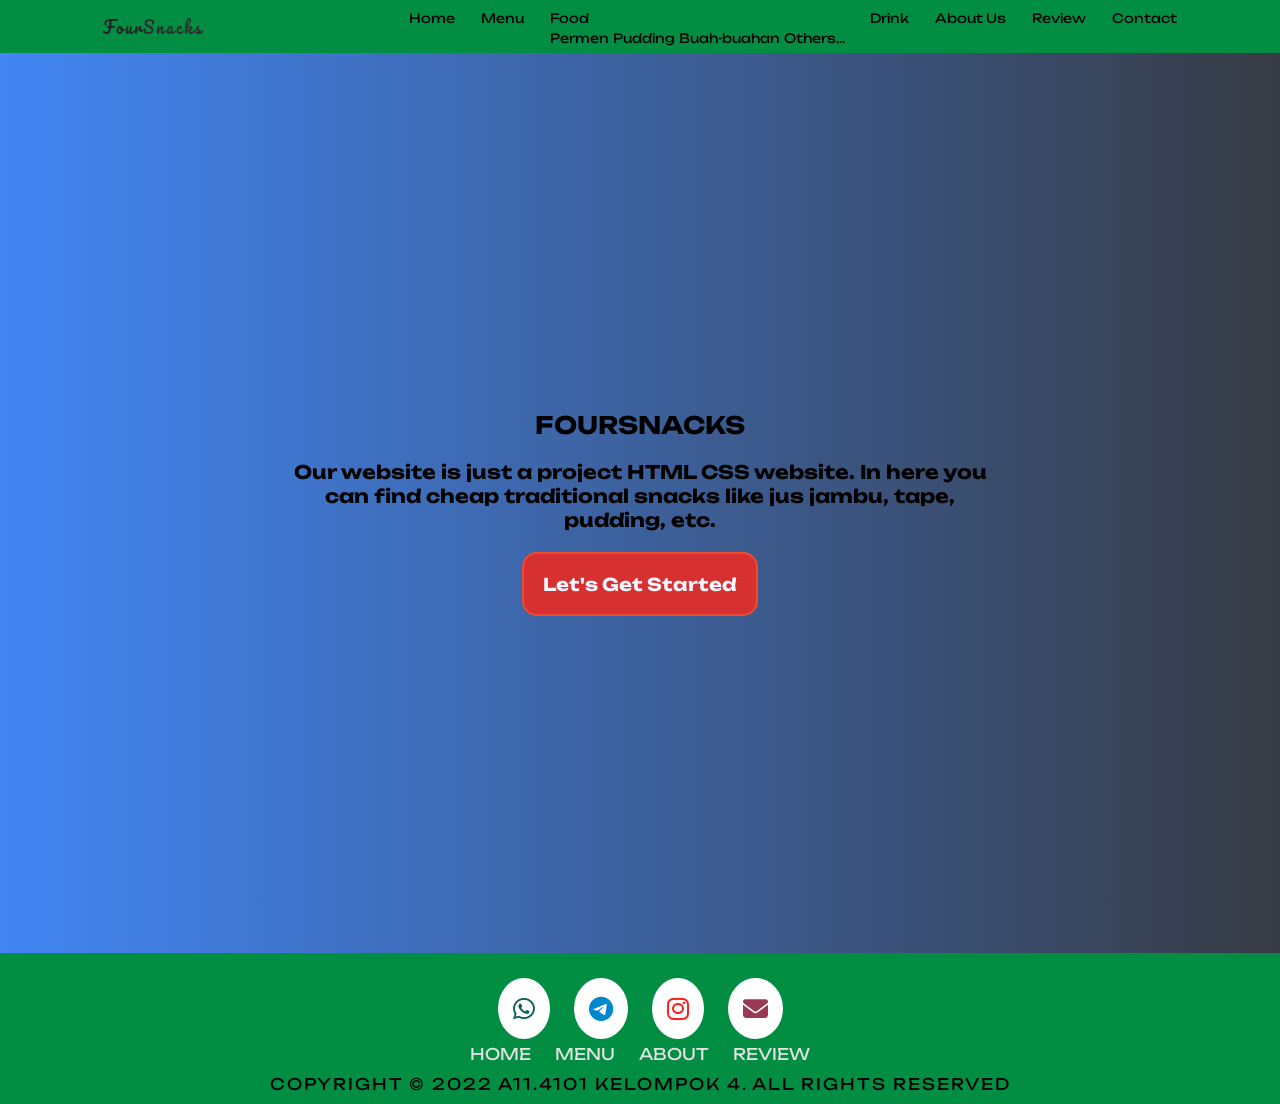
==== index.html @ fea2c29b "renaming index" ====
<!DOCTYPE html>
<html lang="en">
  <head>
    <meta charset="UTF-8" />
    <meta http-equiv="X-UA-Compatible" content="IE=edge" />
    <meta name="viewport" content="width=device-width, initial-scale=1.0" />
    <title>Home</title>
    <link
      rel="stylesheet"
      href="https://cdnjs.cloudflare.com/ajax/libs/font-awesome/6.2.1/css/all.min.css"
      integrity="sha512-MV7K8+y+gLIBoVD59lQIYicR65iaqukzvf/nwasF0nqhPay5w/9lJmVM2hMDcnK1OnMGCdVK+iQrJ7lzPJQd1w=="
      crossorigin="anonymous"
      referrerpolicy="no-referrer"
    />

    <!-- 1. Link berfungsi untuk memberikan css, serta menghubungkan html dengan googleapis (untuk mengubah font) -->
    <link rel="stylesheet" href="./CSS AND JS/style.css" />
    <link rel="stylesheet" href="./CSS AND JS/media-screen.css" />
    <link rel="preconnect" href="https://fonts.googleapis.com" />
    <link rel="preconnect" href="https://fonts.gstatic.com" crossorigin />
    <link href="https://fonts.googleapis.com/css2?family=Poppins:wght@300;400;600&display=swap" rel="stylesheet" />
    <link href="https://fonts.googleapis.com/css2?family=Pacifico&display=swap" rel="stylesheet" />
    <link href="https://fonts.googleapis.com/css2?family=Unbounded&display=swap" rel="stylesheet" />
  </head>
  <body>
    <!-- 2. nav digunakan untuk membuat tombol navigasi pada bagian atas halaman. Link link yang ada pada navbar (navigasi bar) digunakan untuk mengarahkan pengguna yang memencetnya ke halamman yang dituju. -->
    <nav>
      <div class="logo">
        <!-- 3. span digunakan untuk membuat elemen yang dapat diberi style berbeda dari yang tidak di span. (Warna pada logo Four dan Snakcs berbeda) -->
        <a href="./Home.html">Four<span>Snacks</span></a>
      </div>
      <ul>
        <li><a href="./Home.html">Home</a></li>
        <li><a href="./Menu.html">Menu</a></li>
        <li>
          <button class="dropdown">Food</button>
          <div class="dropdown-content">
            <a href="./Permen.html">Permen</a>
            <a href="./Pudding.html">Pudding</a>
            <a href="./buah.html">Buah-buahan</a>
            <a href="./others.html">Others...</a>
          </div>
        </li>
        <li>
          <button class="dropdown">
            Drink
            <div class="dropdown-content">
              <a href="./Jambu.html">Jus Jambu</a>
              <a href="./Esbatu.html">Es Batu</a>
            </div>
          </button>
        </li>
        <li><a href="./About.html">About Us</a></li>
        <li><a href="./Review.html">Review</a></li>
        <li><a href="./contact.html">Contact</a></li>
      </ul>
      <!-- 4. Digunakan untuk membuat menu pada navbar berpindah menjadi di samping halaman dan kumpulan link tadi berubah bentuknya menjadi garis 3. Ini bekerja saat ukuran layar berada dibawah 576px -->
      <div class="menu-hamburger">
        <input type="checkbox" name="" id="" />
        <span></span>
        <span></span>
        <span></span>
      </div>
    </nav>

    <!-- 5. Digunakan untuk membuat main konten pada halaman. Section disini berfungsi sebagai elemen induk yang digunakan untuk membungkus element anak dan mengaturnya sesuai dengan pengaturan yang disetting pada cssnya-->
    <section>
      <div class="container">
        <h1>FOURSNACKS</h1>
        <h3>Our website is just a project HTML CSS website. In here you can find cheap traditional snacks like jus jambu, tape, pudding, etc.</h3>
        <!-- 6. Button disini berfungsi untuk mengarahkan website ke halaman menu. -->
        <a href="./Menu.html"><button class="btn">Let's Get Started</button></a>
      </div>
    </section>

    <!-- 7.  Berfungsi untuk membuat footer pada halaman html yang isinyua logo sosmed, copyright, serta beberapa halaman yang bersangkutan yang dipilih. -->
    <footer>
      <ul class="footer-icons">
        <li>
          <a href="#"><i class="fa-brands fa-whatsapp" style="color: #075e54"></i></a>
        </li>
        <li>
          <a href="#"><i class="fa-brands fa-telegram" style="color: #0088cc"></i></a>
        </li>
        <li>
          <a href="#"><i class="fa-brands fa-instagram" style="color: #fd1d1d"></i></a>
        </li>
        <li>
          <a href="#"><i class="fa-solid fa-envelope" style="color: #993955"></i></a>
        </li>
      </ul>
      <!-- 8. Digunakan untuk membuat menu link yang dapat diakses menuju link yang bersangkutan. -->
      <ul class="footer-menu">
        <li><a href="./Home.html">Home</a></li>
        <li><a href="./Menu.html">Menu</a></li>
        <li><a href="./About.html">About</a></li>
        <li><a href="./review.html">Review</a></li>
      </ul>
      <!-- 9. Digunakann untuk -->
      <div class="footer-copyright">
        <p>Copyright © 2022 A11.4101 KELOMPOK 4. All Rights Reserved</p>
      </div>
    </footer>

    <!-- 10. Digunakan untuk menghubungkan halaman dengan javascript -->
    <script src="./CSS AND JS/script.js"></script>
  </body>
</html>
---- CSS AND JS/style.css ----
* {
  padding: 0;
  margin: 0;
  box-sizing: border-box;
}

ul,
li,
ol {
  list-style: none;
}

a {
  text-decoration: none;
}

body {
  font-family: "Unbounded", cursive;
  overflow-x: hidden;
  height: 100vh;
  background: #373b44; /* fallback for old browsers */
  background: -webkit-linear-gradient(to right, #4286f4, #373b44); /* Chrome 10-25, Safari 5.1-6 */
  background: linear-gradient(to right, #4286f4, #373b44); /* W3C, IE 10+/ Edge, Firefox 16+, Chrome 26+, Opera 12+, Safari 7+ */
}

section {
  display: flex;
  justify-content: center;
  align-items: center;
  min-height: 100vh;
  flex-direction: column;
}

.container {
  display: flex;
  align-items: center;
  justify-content: center;
  flex-direction: column;
  max-width: 700px;
  width: 100%;
  text-align: center;
}

.container .header-content {
  margin-top: 10px;
}

nav {
  display: flex;
  justify-content: space-around;
  background-color: #018e42;
  height: 53px;
  align-items: center;
  color: #242325;
}

.logo a {
  text-decoration: none;
  color: #242325;
}

nav .logo span {
  color: #2d2e2e;
}

nav .logo {
  letter-spacing: 2px;
  font-family: "Pacifico", cursive;
}

nav ul {
  display: flex;
  width: 60%;
  justify-content: space-between;
}

nav ul li a {
  text-decoration: none;
  color: black;
  font-size: 0.8em;
}

nav ul li a:hover {
  color: #f8f7ff;
}

.menu-hamburger {
  display: none;
  justify-content: space-between;
  flex-direction: column;
  height: 20px;
  position: relative;
}

.menu-hamburger input {
  position: absolute;
  width: 40px;
  height: 28px;
  opacity: 0.5;
  left: -6.16px;
  top: -3px;
  cursor: pointer;
  z-index: 1;
}

.menu-hamburger span {
  display: block;
  height: 3px;
  width: 28px;
  background-color: #f8f7ff;
  border-radius: 3px;
  transition: all 0.7s;
}

.menu-hamburger span:nth-child(2) {
  transform-origin: 0 0;
}

.menu-hamburger span:nth-child(4) {
  transform-origin: 0 100%;
}

.menu-hamburger input:checked ~ span:nth-child(2) {
  background-color: #d63031;
  transform: rotate(45deg) translate(-1px, -1px);
}

.menu-hamburger input:checked ~ span:nth-child(4) {
  background-color: #d63031;
  transform: rotate(-45deg) translate(-1px, 0);
}

.menu-hamburger input:checked ~ span:nth-child(3) {
  opacity: 0;
  transform: scale(0);
}

/* TESTING */
/*****************************************************************************************/
nav ul .dropdown {
  border: none;
  background-color: #018e42;
  font-family: "Unbounded", cursive;
  font-size: 0.8em;

  /* overflow: hidden; */
}

nav ul .dropdown .dropdown-content {
  display: none;
  position: absolute;
  background-color: #f9f9f9;
  min-width: 160px;
  box-shadow: 0px 8px 16px 0px rgba(0, 0, 0, 0.2);
  z-index: 1;
}

nav ul .dropdown:focus .dropdown-content {
  display: block;
  background-color: #018e42;
  font-family: "Unbounded", cursive;
  margin-top: 17.3px;
  box-shadow: none;
}

nav ul .dropdown:hover {
  /* display: block; */
  color: #fff;
}

nav ul .dropdown:focus .dropdown-content a {
  float: none;
  color: black;
  padding: 12px 16px;
  text-decoration: none;
  display: block;
  text-align: left;
}

nav ul .dropdown-content a:hover {
  display: block;
  background-color: red;
}
/*  */
/*****************************************************************************************/
section .container h1,
h3,
.btn {
  margin-top: 20px;
  z-index: -2;
}

.btn {
  padding: 1.1em;
  font-size: 1.1em;
  font-family: "Unbounded", cursive;
  font-weight: bold;
  color: #f8f7ff;
  background-color: #d63031;
  border-radius: 15px;
  border: 2px solid rgba(245, 78, 48, 0.925);
  outline: none;
  cursor: pointer;
  transform-origin: 0.3s;
}

.btn:focus {
  color: #d63031;
  border: 2px solid #d63031;
  box-shadow: 0 0 0 1px #ff2e00;
  animation: anim-shadow 0.3s forwards;
}

@keyframes anim-shadow {
  100% {
    box-shadow: 0 0 10px 10px rgba(245, 78, 48, 0.925);
    background-color: #f8f7ff;
  }
}

.card-container {
  display: flex;
  flex-wrap: wrap;
  width: 100%;
  justify-content: center;
  align-items: center;
  margin: 50px 0;
}

.card-content {
  width: 20%;
  margin: 15px;
  box-sizing: border-box;
  float: left;
  text-align: center;
  border-radius: 20px;
  cursor: pointer;
  padding-top: 10px;
  box-shadow: 0 14px 28px rgba(0, 0, 0, 0.25), 0 10px 10px rgba(0, 0, 0, 0.22);
  transition: 0.4s;
  background: #f2f2f2;
}

.card-content:hover {
  box-shadow: 0 3px 6px rgba(0, 0, 0, 0.16), 0 3px 6px rgba(0, 0, 0, 0.23);
  transform: translate(0px, -8px);
}

.card-container .card-content img {
  width: 200px;
  height: 200px;
  text-align: center;
  margin: 0 auto;
  display: block;
  border-radius: 5px;
}

.card-container .card-content p {
  text-align: center;
  color: #242325;
  padding-top: 20px;
  padding-right: 5px;
  padding-left: 5px;
}
.card-container .card-content h6 {
  font-size: 1.3em;
  text-align: center;
  color: #222f3e;
  margin-top: 20px;
}

.card-container .card-content ul {
  display: flex;
  justify-content: center;
  align-items: center;
  padding-top: 20px;
}

.card-container .card-content li {
  padding-top: 5px;
}

.card-container .card-content .fa-solid {
  font-size: 1.3em;
  color: #ff9f43;
  margin: 3px;
}

.card-container .card-content button {
  text-align: center;
  font-size: 1.5em;
  color: black;
  width: 100%;
  padding: 15px;
  border: 0;
  outline: none;
  cursor: pointer;
  margin-top: 5px;
  border-bottom-right-radius: 20px;
  border-bottom-left-radius: 20px;
}

section .card-container .card-content ul .buy {
  background-color: #2d2e2e;
}

/* TESTING */
/* section {
  display: flex;
  justify-content: center;
  align-items: center;
  max-height: 100vh;
  min-height: 100vh;
  flex-direction: column;
} */

.rev-section {
  margin: auto;
  padding: 2rem 1rem;
  max-width: 1100px;
  min-height: 100vh;
  text-align: center;
  display: flex;
  align-items: center;
  justify-content: center;
  flex-direction: column;
}

.title {
  font-size: 2.5rem;
  text-transform: uppercase;
  color: rgb(50, 50, 50);
  margin-bottom: 0.5rem;
}
.note {
  font-size: 1.1rem;
  color: rgb(150, 150, 150);
  font-style: italic;
  color: #6be585;
}

.reviews {
  margin: 24px auto;
  display: flex;
  flex-wrap: wrap;
}

.review {
  margin: 0 1rem;
  min-width: 300px;
  flex: 1;
}

.head-review {
  margin: 1.75rem auto;
  width: 150px;
  height: 150px;
}
.reviews .review .head-review img {
  width: 100%;
  height: 100%;
  object-fit: cover;
  border-radius: 50%;
  box-shadow: 0 10px 25px rgba(0, 0, 0, 0.25);
}

.body-review {
  background-color: rgb(248, 113, 113);
  padding: 2.5rem;
  box-shadow: 2px 2px 10px 3px rgb(153, 44, 44);
}
.name-review {
  font-size: 1.5rem;
  color: rgb(50, 50, 50);
  margin-bottom: 0.25rem;
}
.place-review {
  color: red;
  font-style: italic;
}
.rating {
  color: rgb(253, 180, 42);
  margin: 1rem 0;
}
.desc-review {
  line-height: 1.5rem;
  letter-spacing: 1px;
  color: #fff;
}

/* TESTING */
section .container .header-contact h1 {
  margin-bottom: 50px;
}

.feedback-input {
  color: black;
  font-weight: 500;
  font-size: 18px;
  border-radius: 5px;
  line-height: 22px;
  background-color: #fff;
  border: 2px solid #2d2e2e;
  transition: all 0.3s;
  padding: 13px;
  margin-bottom: 15px;
  width: 100%;
  box-sizing: border-box;
  outline: 0;
}

.feedback-input:focus {
  border: 2px solid #141115;
  transform: scale(1.02);
}

textarea {
  height: 150px;
  line-height: 150%;
  resize: vertical;
}

#input-contact {
  font-family: "Montserrat", Arial, Helvetica, sans-serif;
  width: 100%;
  background: #fe5f55;
  border-radius: 5px;
  border: 0;
  cursor: pointer;
  font-size: 24px;
  padding-top: 10px;
  padding-bottom: 10px;
  transition: all 0.3s;
  margin-top: -4px;
  font-weight: 700;
}

#input-contact:hover {
  background: #f05365;
  transform: scale(1.02);
}

#contact {
  border: 2px solid black;
  border-radius: 20px;
  background-color: #dd3e54;
  padding: 15px;
}
/* DONE  TSTING */

footer {
  background-color: #018e42;
  text-align: center;
  text-transform: uppercase;
  padding: 10px 0;
}

footer li {
  display: inline-block;
  margin: 10px;
}

footer .footer-menu li a {
  color: rgb(228, 227, 227);
}

footer .footer-icons {
  margin-top: 20px;
  width: 100%;
}

footer .footer-icons ul {
  text-align: center;
}

footer .footer-icons a {
  font-size: 25px;
  background-color: #fff;
  padding: 15px;
  border-radius: 100%;
}

footer .footer-copyright {
  letter-spacing: 2px;
}
---- CSS AND JS/media-screen.css ----
/* @media screen and (max-width: 915px) {
  nav ul li a {
    font-size: 0.5em;
  }
} */
@media screen and (max-width: 2732px) {
  nav ul .dropdown:hover .dropdown-content {
    margin-top: 16px;
  }
}

@media screen and (max-width: 1367px) {
  .card-container .card-content h1 {
    font-size: 1.5em;
  }
  #contact {
    margin-bottom: 10px;
  }
}

@media screen and (max-width: 1152px) {
  .card-content {
    width: 30%;
  }
}

@media screen and (max-width: 1025px) {
  nav ul {
    width: 70%;
    font-size: 0.75em;
  }
  .container {
    max-width: 600px;
    margin-top: 80px;
  }
  nav ul .dropdown:hover .dropdown-content {
    margin-top: 17.8px;
  }
}

@media screen and (max-width: 750px) {
  .card-content {
    width: 100%;
  }
}

@media (max-width: 678px) {
  .review {
    margin-top: 1.5rem;
  }
  footer .footer-icons a {
    font-size: 18px;
    padding: 10px;
  }
  footer .footer-copyright {
    letter-spacing: 1px;
    font-size: 0.8em;
  }
  footer li {
    font-size: 0.6em;
  }
}

@media screen and (max-width: 576px) {
  .menu-hamburger {
    display: flex;
    top: -0.5px;
  }
  /* TEsting */
  nav ul .dropdown:focus .dropdown-content {
    display: flex;
    flex-direction: column;
    position: relative;
    align-items: center;
  }
  nav ul .dropdown:focus .dropdown-content a:hover {
    background-color: red;
  }
  /* akhir testing */
  nav ul {
    position: absolute;
    right: 0;
    top: 0;
    flex-direction: column;
    background-color: #018e42;
    height: 100vh;
    width: 50%;
    align-items: center;
    justify-content: space-evenly;
    z-index: 1;
    margin-top: 50px;
    transform: translateX(100%);
    transition: all 0.5s;
    opacity: 0;
    font-size: 0.3em;
  }
  nav ul.slide {
    transform: translateX(0);
    opacity: 1;
    min-height: 500px;
    max-height: 100vh;
  }
  .container {
    font-size: 0.7em;
    padding: 5px 10px 5px 10px;
  }
}
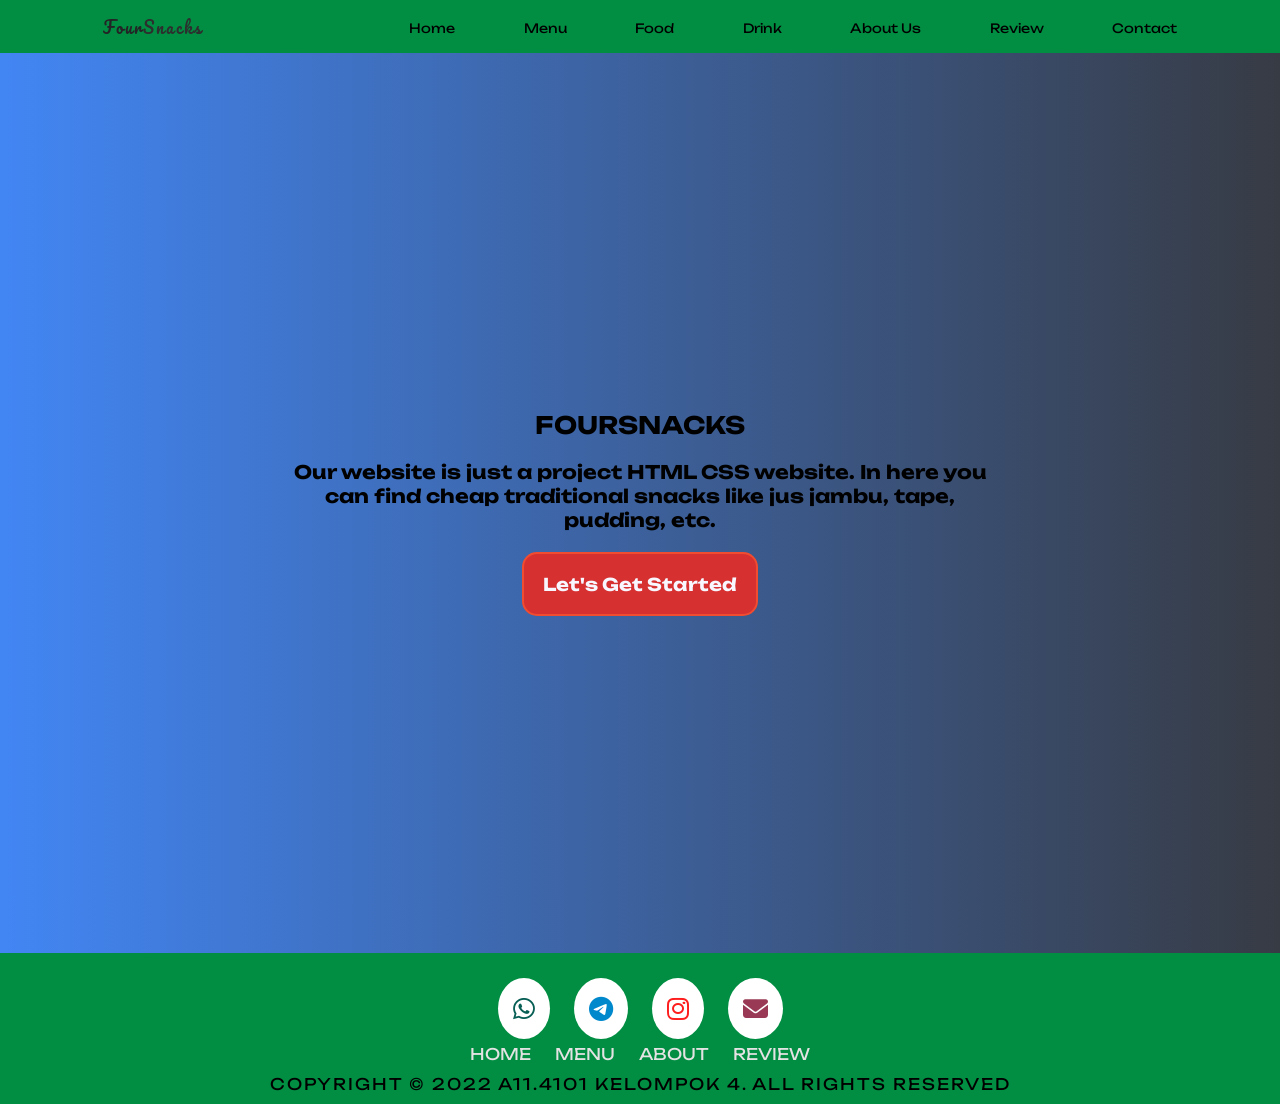
==== commit 11ae337a: "mengubah tampilan lagi" ====
--- a/index.html
+++ b/index.html
@@ -27,19 +27,21 @@
     <nav>
       <div class="logo">
         <!-- 3. span digunakan untuk membuat elemen yang dapat diberi style berbeda dari yang tidak di span. (Warna pada logo Four dan Snakcs berbeda) -->
-        <a href="./Home.html">Four<span>Snacks</span></a>
+        <a href="./index.html">Four<span>Snacks</span></a>
       </div>
       <ul>
-        <li><a href="./Home.html">Home</a></li>
+        <li><a href="./index.html">Home</a></li>
         <li><a href="./Menu.html">Menu</a></li>
         <li>
-          <button class="dropdown">Food</button>
-          <div class="dropdown-content">
-            <a href="./Permen.html">Permen</a>
-            <a href="./Pudding.html">Pudding</a>
-            <a href="./buah.html">Buah-buahan</a>
-            <a href="./others.html">Others...</a>
-          </div>
+          <button class="dropdown">
+            Food
+            <div class="dropdown-content">
+              <a href="./Permen.html">Permen</a>
+              <a href="./Pudding.html">Pudding</a>
+              <a href="./buah.html">Buah-buahan</a>
+              <a href="./others.html">Others...</a>
+            </div>
+          </button>
         </li>
         <li>
           <button class="dropdown">
@@ -91,7 +93,7 @@
       </ul>
       <!-- 8. Digunakan untuk membuat menu link yang dapat diakses menuju link yang bersangkutan. -->
       <ul class="footer-menu">
-        <li><a href="./Home.html">Home</a></li>
+        <li><a href="./index.html">Home</a></li>
         <li><a href="./Menu.html">Menu</a></li>
         <li><a href="./About.html">About</a></li>
         <li><a href="./review.html">Review</a></li>
